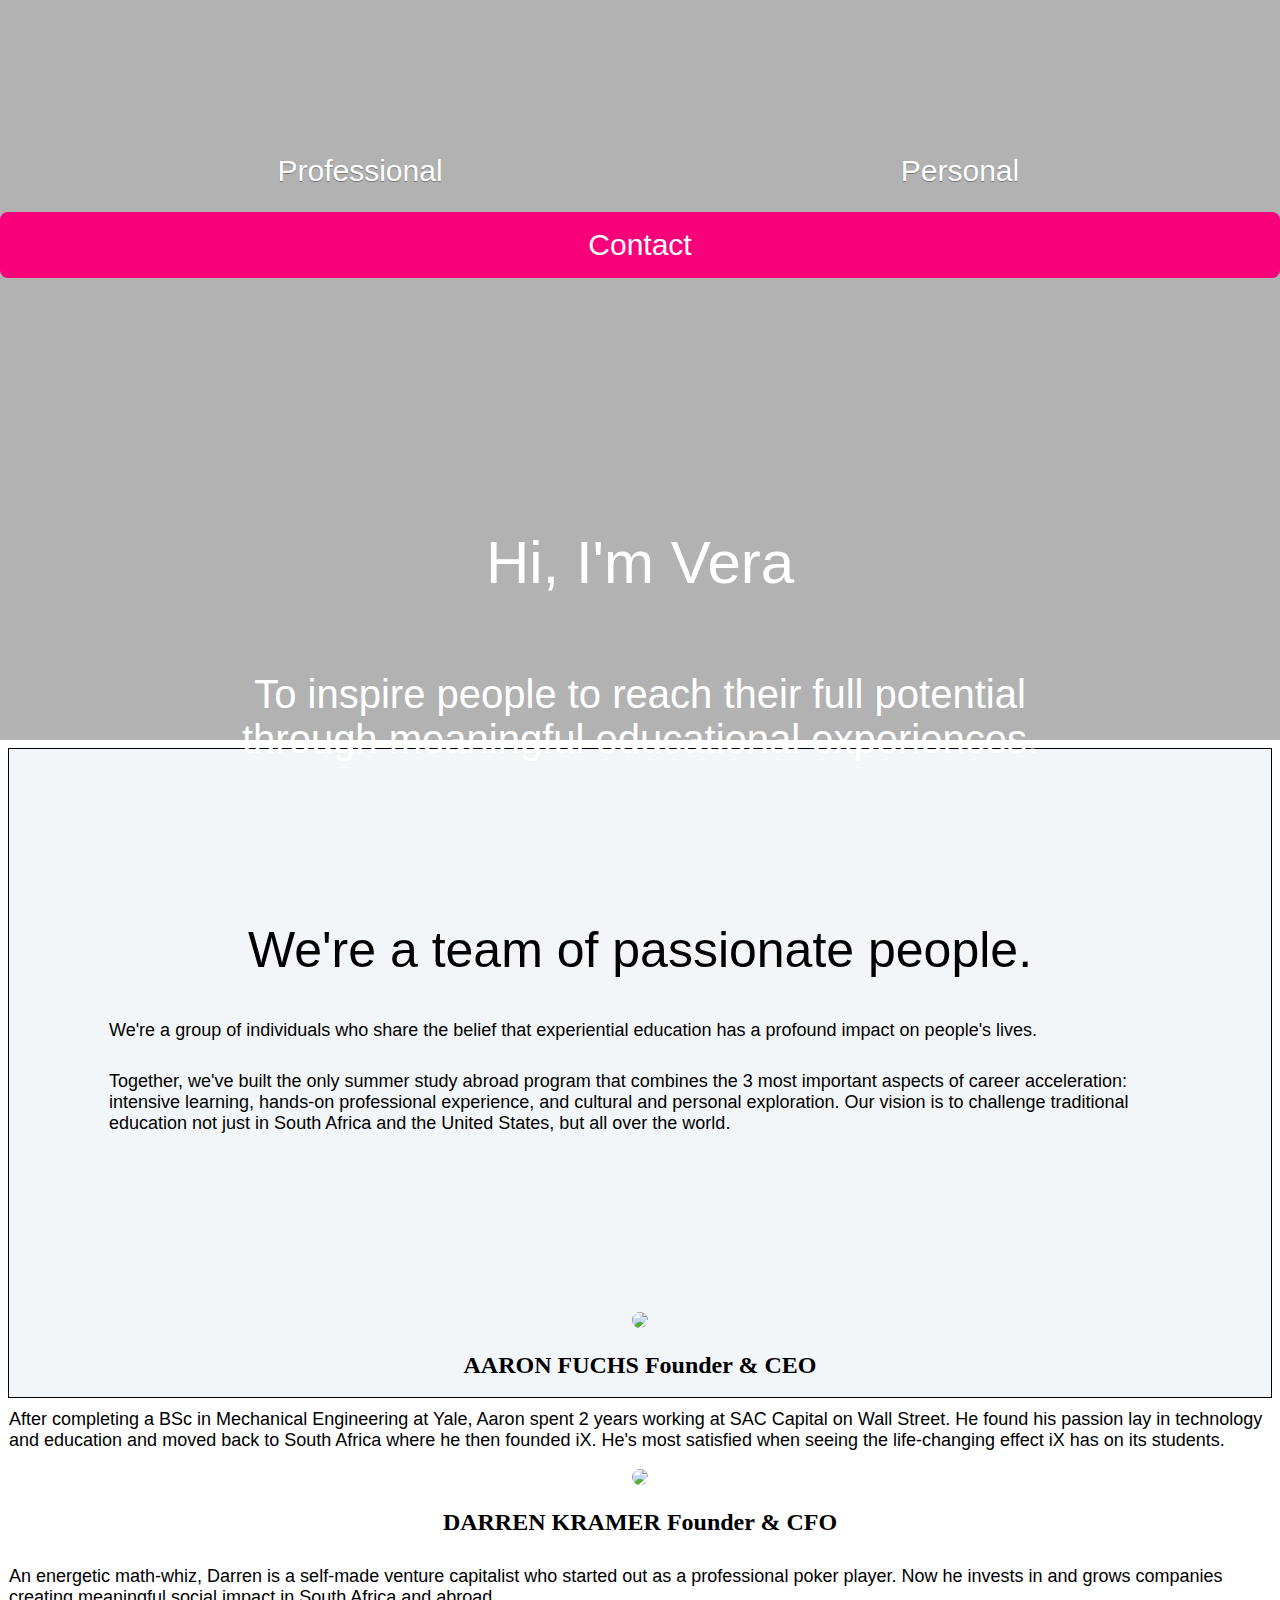
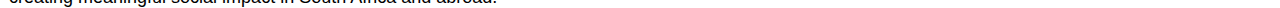
==== ix.html @ 8f59b04c "new personal web" ====
<!DOCTYPE html>
<html>
<head>
	<title></title>
	<!-- jQuery (necessary for Bootstrap's JavaScript plugins) -->
    <script src="https://ajax.googleapis.com/ajax/libs/jquery/1.11.3/jquery.min.js"></script>
    <!-- Include all compiled plugins (below), or include individual files as needed -->
    <script src="js/bootstrap.min.js"></script>

	<!-- Latest compiled and minified CSS -->
	<link rel="stylesheet" href="https://maxcdn.bootstrapcdn.com/bootstrap/3.3.6/css/bootstrap.min.css" integrity="sha384-1q8mTJOASx8j1Au+a5WDVnPi2lkFfwwEAa8hDDdjZlpLegxhjVME1fgjWPGmkzs7" crossorigin="anonymous">

	<!-- Optional theme -->
	<link rel="stylesheet" href="https://maxcdn.bootstrapcdn.com/bootstrap/3.3.6/css/bootstrap-theme.min.css" integrity="sha384-fLW2N01lMqjakBkx3l/M9EahuwpSfeNvV63J5ezn3uZzapT0u7EYsXMjQV+0En5r" crossorigin="anonymous">

	<!-- Latest compiled and minified JavaScript -->
	<script src="https://maxcdn.bootstrapcdn.com/bootstrap/3.3.6/js/bootstrap.min.js" integrity="sha384-0mSbJDEHialfmuBBQP6A4Qrprq5OVfW37PRR3j5ELqxss1yVqOtnepnHVP9aJ7xS" crossorigin="anonymous"></script>
	<link rel="stylesheet" type="text/css" href="ix-style.css">
</head>
<body>
	<div class="container-fluid">
		<div class="row top">
			<div class="bg-overlay">
				<div class="row nav">
					<div class="col-lg-3 logo"></div>
					<div class="col-lg-2"></div>
					<div class="col-lg-4 list">
						<ul style="list-style:none">
							<li>Professional<span class="glyphicon glyphicon-triangle-bottom"></span></li>
							<li>Personal<span class="glyphicon glyphicon-triangle-bottom"></span></li>
						</ul>
					</div>
					<div class="btn">Contact</div>
				</div>
				<div class="row line1">
					Hi, I'm Vera
				</div>
				<div class="row line2">
					To inspire people to reach their full potential
				</div>
				<div class="row line3">
					through meaningful educational experiences.
				</div>
			</div>
		</div>

		<div class="row intro box">
			<div class="col-lg-6 intro-left">
				<h2 class="passionate">We're a team of passionate people.</h2>
				<p>We're a group of individuals who share the belief that experiential education has a profound impact on people's lives.</p>
				<p>Together, we've built the only summer study abroad program that combines the 3 most important aspects of career acceleration: intensive learning, hands-on professional experience, and cultural and personal exploration. Our vision is to challenge traditional education not just in South Africa and the United States, but all over the world.</p>
			</div>
			<div class="col-lg-6 intro-right">
				<div class="row">
					<div class="col-md-4 col-sm-3 pic1">
						<img src="http://cdn2.ixperience.co.za/assets/people/aaron-fuchs-e1551a66d13946fac17ceaa907581d121b15a709ac4bc03147ca07153bd42cee.jpg">
					</div>
					<div class="col-md-6">
						<h2><strong>AARON FUCHS</strong> Founder & CEO</h1>
						<p>After completing a BSc in Mechanical Engineering at Yale, Aaron spent 2 years working at SAC Capital on Wall Street. He found his passion lay in technology and education and moved back to South Africa where he then founded iX. He's most satisfied when seeing the life-changing effect iX has on its students.</p>
					</div>
				</div>
				<div class="row">
					<div class="col-md-4 col-sm-3 pic1">
						<img src="http://cdn1.ixperience.co.za/assets/people/darren-kramer-d87f985b37d331cffedb3966fb0bcd293c3ac296302ddaf344e4822711d19502.jpg">
					</div>
					<div class="col-md-6">
						<h2><strong>DARREN KRAMER</strong> Founder & CFO</h1>
						<p>An energetic math-whiz, Darren is a self-made venture capitalist who started out as a professional poker player. Now he invests in and grows companies creating meaningful social impact in South Africa and abroad.</p>
					</div>
				</div>
			</div>
		</div>
	</div>
</body>
</html>
---- ix-style.css ----
* {
	box-sizing: border-box;
	text-align: center;
}

.box {
	border: 1px solid black;
}
.top {
	background: url("https://photos-5.dropbox.com/t/2/AABTJJjSlIMnGt5q6fLA5QQcOcf3EvQNCyT2grDVmjsiuA/12/189065206/jpeg/256x256/1/_/1/2/2016-03-26%2003.43.45.jpg/EJf6q48BGKFCIAIoAg/DFVDQuRcRE_MEuUSI77cEk7f5LtVdXxopjTKELA8ngs?size_mode=3&size=2048x1536");
	background-repeat: no-repeat;
	background-size: 100%;
	width: 100%;
	height: 740px;
}
.bg-overlay {
	position: absolute;
	top: 0;
	left: 0;
	height: 740px;
	width: 100%;
	background-color: rgba(0,0,0,0.3);
}
.logo {
	background:url("http://dumsld4by7gdn.cloudfront.net/assets/logos/ix-white-54307ce32bd86acf403806fd8a3f5d6296e86d4d3bcb2350ca423ee947bb39b8.svg");
	background-repeat: no-repeat;
	background-size: 95%;
	height: 80px;
	margin-top: 16px;
	margin-left: 20px;
}
.list ul li {
	font: 30px "Lato",Helvetica,sans-serif;
	line-height: 1.5;
	color:white;
	width: 50%;
	float: left;
	text-shadow: 0 1px 1px #777;
}
.list {
	margin-top: 16px;
	height: 80px;
	padding: 20px;
}
.btn {
	background-color: #F9007A;
	border-radius: 8px;
	color:white;
	margin-top: 20px;
	padding: 16px 25px;
	line-height: 1.5;
	font: 30px "Lato",Helvetica,sans-serif;
}
.line1, .line2, .line3{
	color:white;
	font-family:"Lato",Helvetica,sans-serif;
}
.line1 {
	margin-top: 250px;
	font-size:60px;
}
.line2 {
	margin-top: 75px;
}
.line2, .line3 {
	font-size:40px;
}
.intro {
	height:650px;
	background-color: #f3f6f8;
}
.passionate {
	font:50px "Lato",Helvetica,sans-serif;
}
.intro p {
	font:18px "Lato",Helvetica,sans-serif;
	margin-top: 30px;
	text-align: left;
}
.intro-left {
	padding: 50px 100px 80px 100px;
}
.pic1 img{
	width:180px;
	border-radius: 100%;
}
.intro-left, .intro-right {
	margin-top: 80px;
}
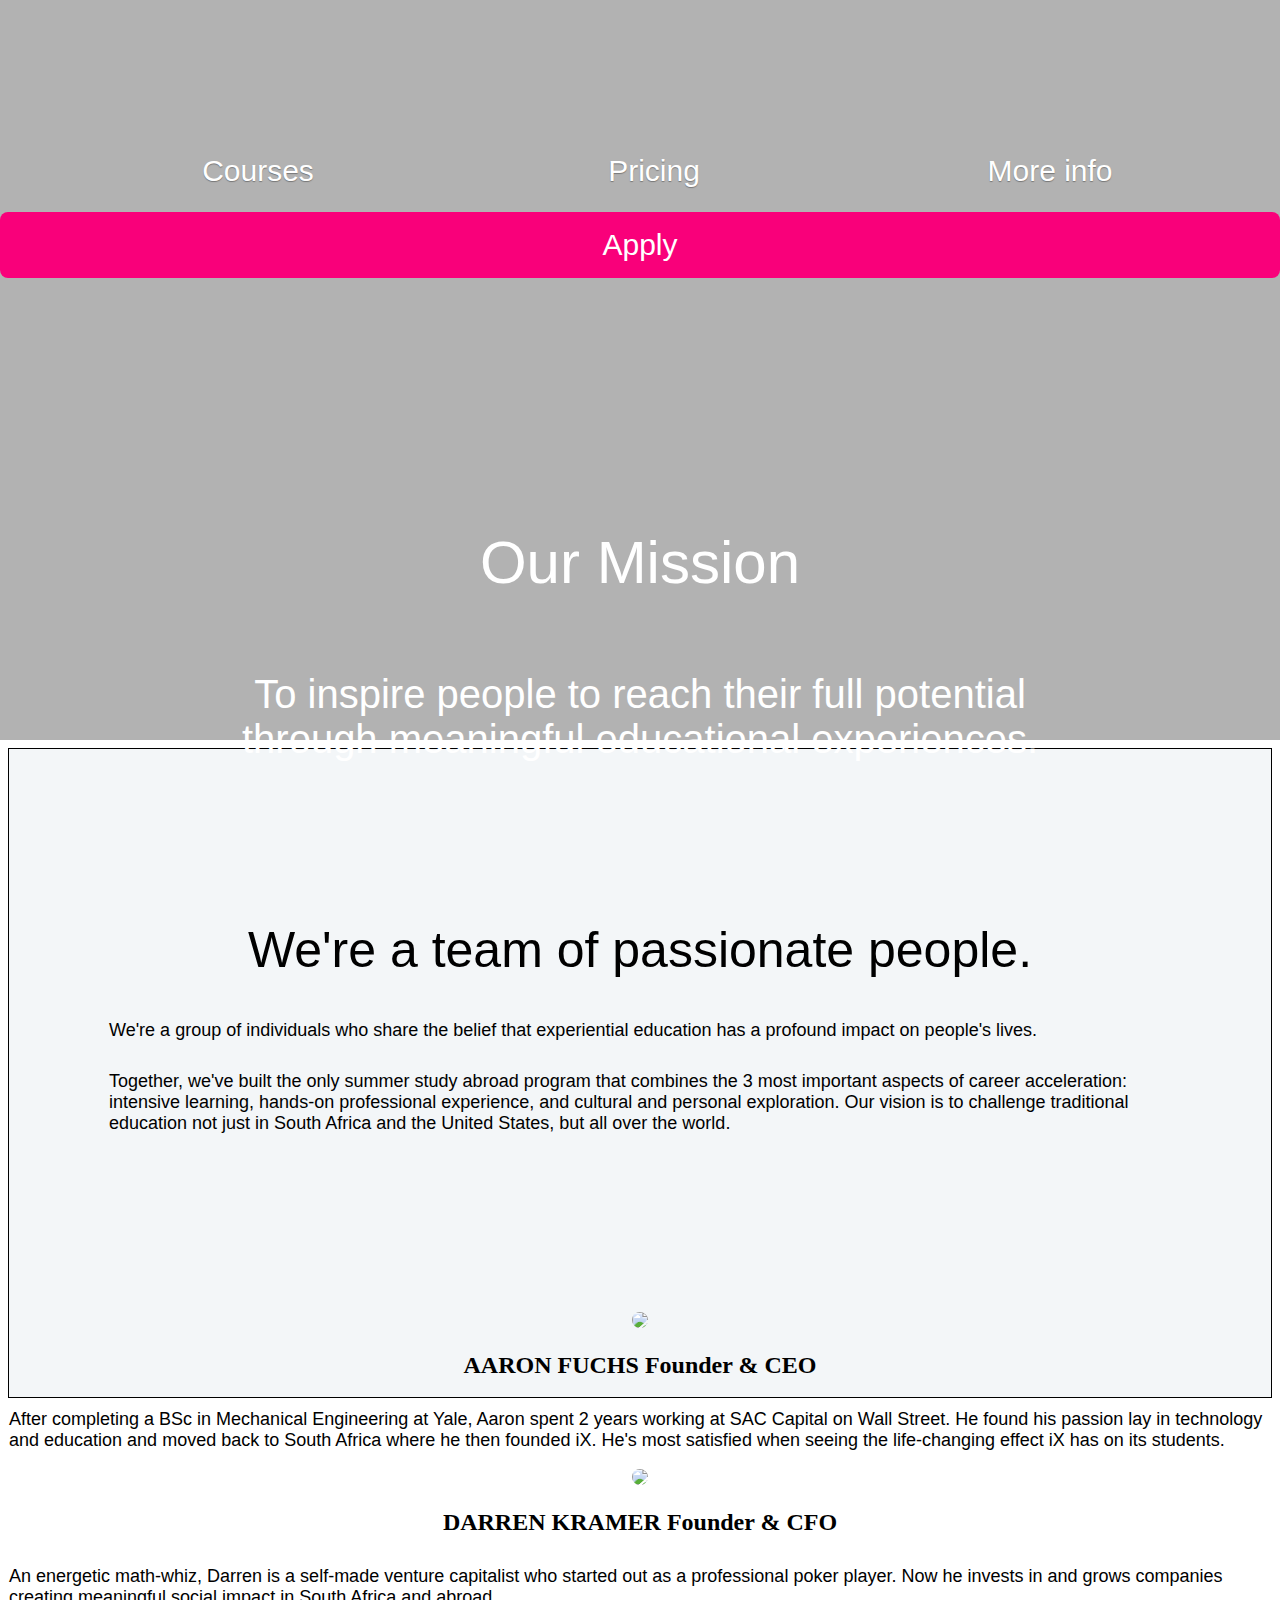
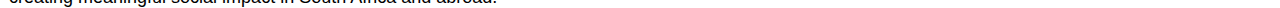
==== commit 99eac820: "new personal web" ====
--- a/ix.html
+++ b/ix.html
@@ -22,18 +22,20 @@
 		<div class="row top">
 			<div class="bg-overlay">
 				<div class="row nav">
+					<div class="col-lg-1"></div>
 					<div class="col-lg-3 logo"></div>
-					<div class="col-lg-2"></div>
+					<div class="col-lg-1"></div>
 					<div class="col-lg-4 list">
 						<ul style="list-style:none">
-							<li>Professional<span class="glyphicon glyphicon-triangle-bottom"></span></li>
-							<li>Personal<span class="glyphicon glyphicon-triangle-bottom"></span></li>
+							<li>Courses<span class="glyphicon glyphicon-triangle-bottom"></span></li>
+							<li>Pricing</li>
+							<li>More info<span class="glyphicon glyphicon-triangle-bottom"></span></li>
 						</ul>
 					</div>
-					<div class="btn">Contact</div>
+					<div class="btn">Apply</div>
 				</div>
 				<div class="row line1">
-					Hi, I'm Vera
+					Our Mission
 				</div>
 				<div class="row line2">
 					To inspire people to reach their full potential
--- a/ix-style.css
+++ b/ix-style.css
@@ -7,10 +7,9 @@
 	border: 1px solid black;
 }
 .top {
-	background: url("https://photos-5.dropbox.com/t/2/AABTJJjSlIMnGt5q6fLA5QQcOcf3EvQNCyT2grDVmjsiuA/12/189065206/jpeg/256x256/1/_/1/2/2016-03-26%2003.43.45.jpg/EJf6q48BGKFCIAIoAg/DFVDQuRcRE_MEuUSI77cEk7f5LtVdXxopjTKELA8ngs?size_mode=3&size=2048x1536");
+	background: url("http://dumsld4by7gdn.cloudfront.net/assets/backgrounds/about-main-4592d05f63d029bc507a249853a99997f10a27bcf2162fe0a78ec1ed2f233d28.jpg");
 	background-repeat: no-repeat;
-	background-size: 100%;
-	width: 100%;
+	background-size: cover;
 	height: 740px;
 }
 .bg-overlay {
@@ -27,13 +26,13 @@
 	background-size: 95%;
 	height: 80px;
 	margin-top: 16px;
-	margin-left: 20px;
+	margin-left: 40px;
 }
 .list ul li {
 	font: 30px "Lato",Helvetica,sans-serif;
 	line-height: 1.5;
 	color:white;
-	width: 50%;
+	width: 33%;
 	float: left;
 	text-shadow: 0 1px 1px #777;
 }
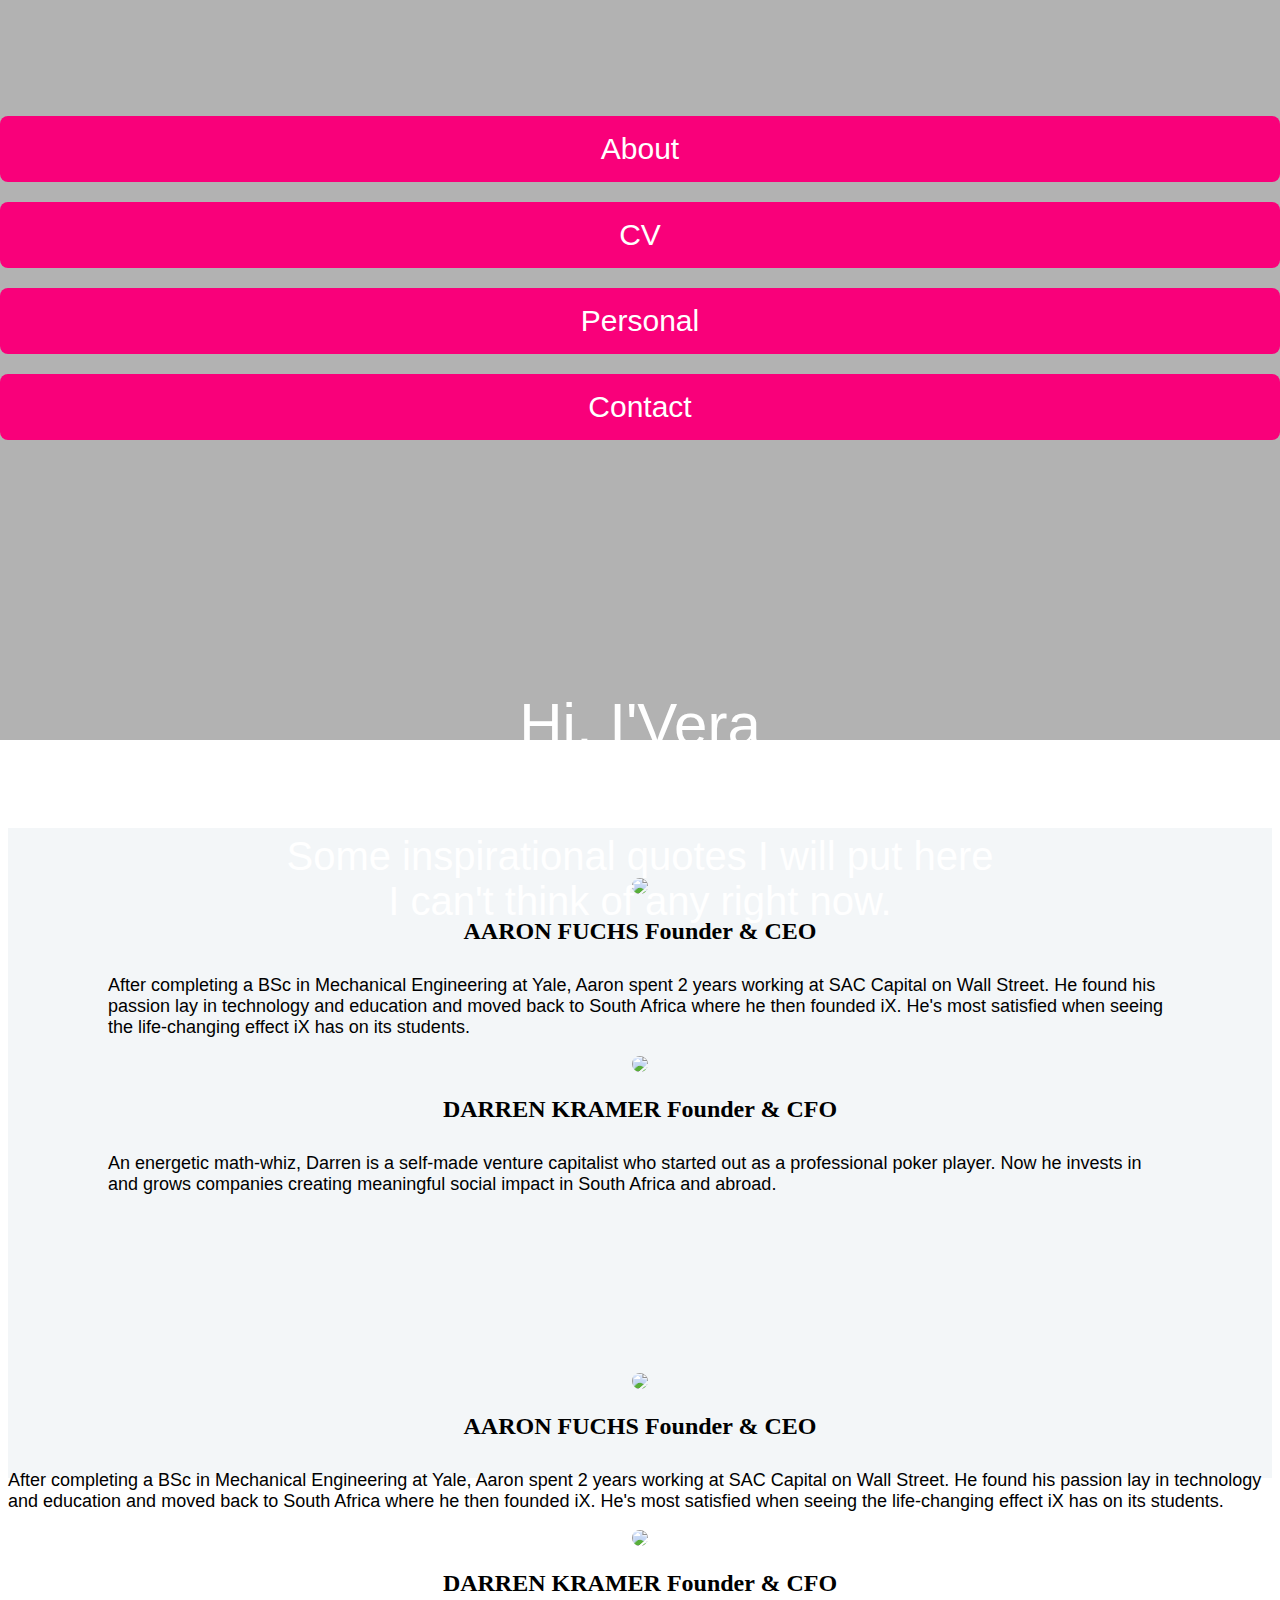
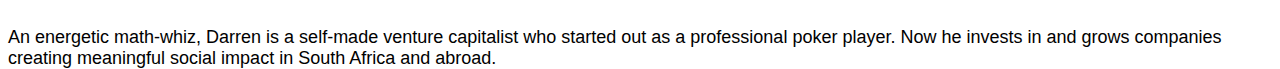
==== commit fb6fe158: "remake" ====
--- a/ix.html
+++ b/ix.html
@@ -22,36 +22,49 @@
 		<div class="row top">
 			<div class="bg-overlay">
 				<div class="row nav">
-					<div class="col-lg-1"></div>
 					<div class="col-lg-3 logo"></div>
-					<div class="col-lg-1"></div>
-					<div class="col-lg-4 list">
-						<ul style="list-style:none">
-							<li>Courses<span class="glyphicon glyphicon-triangle-bottom"></span></li>
-							<li>Pricing</li>
-							<li>More info<span class="glyphicon glyphicon-triangle-bottom"></span></li>
-						</ul>
-					</div>
-					<div class="btn">Apply</div>
+					<div class="col-lg-2"></div>
+					<div class="col-lg-1 btn">About</div>
+					<div class="col-lg-1 btn">CV</div>
+					<div class="col-lg-1 btn">Personal</div>
+					<div class="col-lg-1 btn">Contact</div>
+					<div class="col-lg-1 dropdown"><span class="glyphicon glyphicon-align-justify"></span></div>
 				</div>
 				<div class="row line1">
-					Our Mission
+					Hi, I'Vera
 				</div>
 				<div class="row line2">
-					To inspire people to reach their full potential
+					Some inspirational quotes I will put here
 				</div>
 				<div class="row line3">
-					through meaningful educational experiences.
+					I can't think of any right now.
 				</div>
 			</div>
 		</div>
 
-		<div class="row intro box">
+		<div class="row intro">
+
 			<div class="col-lg-6 intro-left">
-				<h2 class="passionate">We're a team of passionate people.</h2>
-				<p>We're a group of individuals who share the belief that experiential education has a profound impact on people's lives.</p>
-				<p>Together, we've built the only summer study abroad program that combines the 3 most important aspects of career acceleration: intensive learning, hands-on professional experience, and cultural and personal exploration. Our vision is to challenge traditional education not just in South Africa and the United States, but all over the world.</p>
+				<div class="row">
+					<div class="col-md-4 col-sm-3 pic1">
+						<img src="http://cdn2.ixperience.co.za/assets/people/aaron-fuchs-e1551a66d13946fac17ceaa907581d121b15a709ac4bc03147ca07153bd42cee.jpg">
+					</div>
+					<div class="col-md-6">
+						<h2><strong>AARON FUCHS</strong> Founder & CEO</h1>
+						<p>After completing a BSc in Mechanical Engineering at Yale, Aaron spent 2 years working at SAC Capital on Wall Street. He found his passion lay in technology and education and moved back to South Africa where he then founded iX. He's most satisfied when seeing the life-changing effect iX has on its students.</p>
+					</div>
+				</div>
+				<div class="row">
+					<div class="col-md-4 col-sm-3 pic1">
+						<img src="http://cdn1.ixperience.co.za/assets/people/darren-kramer-d87f985b37d331cffedb3966fb0bcd293c3ac296302ddaf344e4822711d19502.jpg">
+					</div>
+					<div class="col-md-6">
+						<h2><strong>DARREN KRAMER</strong> Founder & CFO</h1>
+						<p>An energetic math-whiz, Darren is a self-made venture capitalist who started out as a professional poker player. Now he invests in and grows companies creating meaningful social impact in South Africa and abroad.</p>
+					</div>
+				</div>
 			</div>
+			
 			<div class="col-lg-6 intro-right">
 				<div class="row">
 					<div class="col-md-4 col-sm-3 pic1">
